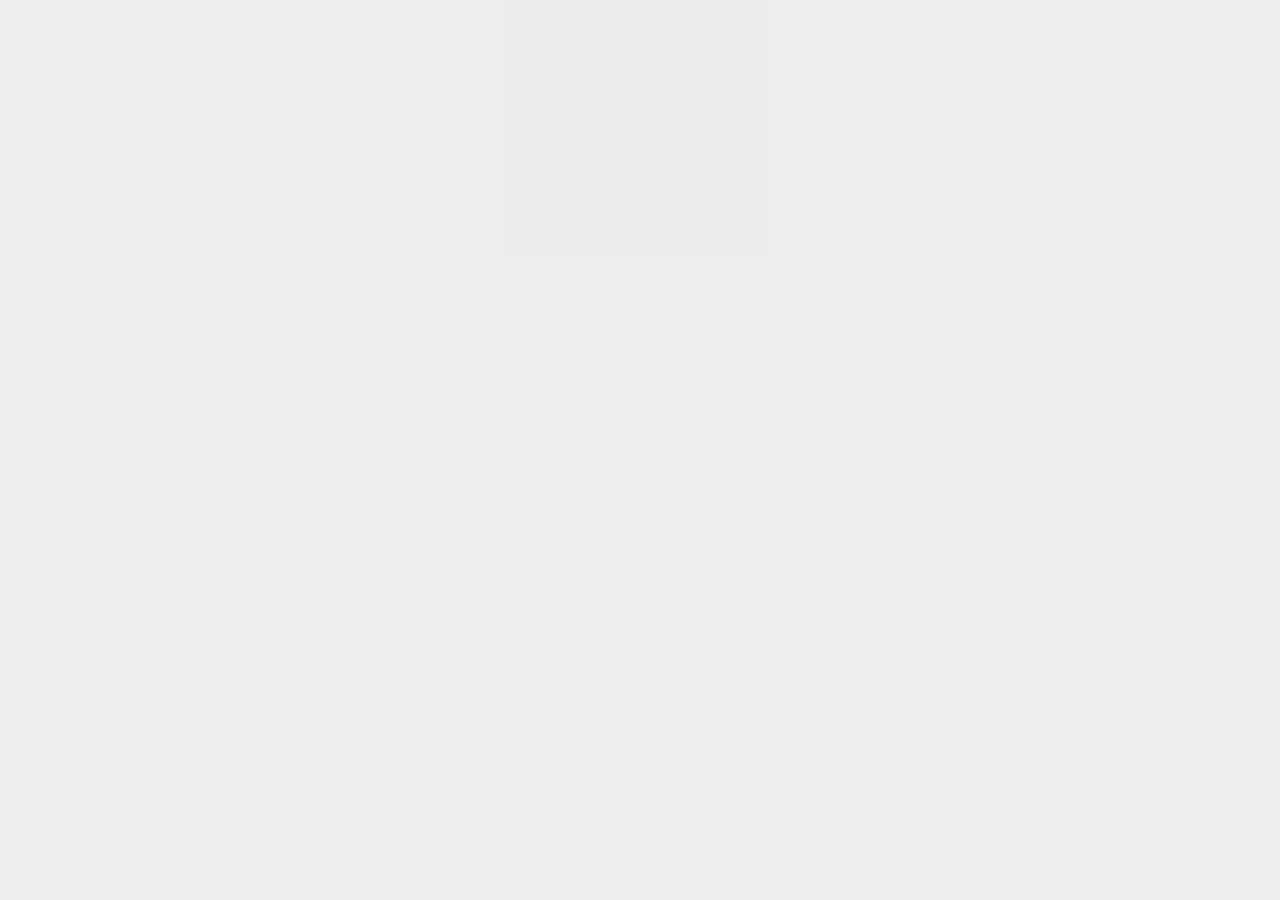
==== about.html @ e5d5821d "Added assets" ====
<!doctype html>
<!--[if lt IE 7 ]><html class="ie ie6" lang="en"> <![endif]-->
<!--[if IE 7 ]><html class="ie ie7" lang="en"> <![endif]-->
<!--[if IE 8 ]><html class="ie ie8" lang="en"> <![endif]-->
<!--[if (gte IE 9)|!(IE)]><!--><html lang="en"> <!--<![endif]-->
<head>
<meta charset="utf-8">

<!--
••••••••••••••••••••••••

Powered by Type & Grids™
www.typeandgrids.com

••••••••••••••••••••••••
-->

<title>Luis Wong&mdash; I make games and write about technology and pop culture </title>
<meta name="description" content=“Portfolio of Luis Wong">
<meta name="author" content=“Luis Wong>
<meta name="viewport" content="width=device-width, initial-scale=1, maximum-scale=1">

<!-- CSS
================================================================================================= -->
<link rel="stylesheet" href="css/base.css">
<link rel="stylesheet" href="css/themes/type_05.css">
<link rel="stylesheet" href="css/themes/color_01a.css">

<!--[if lt IE 9]>
	<script src="http://html5shim.googlecode.com/svn/trunk/html5.js"></script>
<![endif]-->

<!-- Favicons
================================================================================================= -->
<link rel="shortcut icon" href="images/favicons/favicon.ico">
<link rel="apple-touch-icon" href="images/favicons/apple-touch-icon.png">
<link rel="apple-touch-icon" sizes="72x72" href="images/favicons/apple-touch-icon-72x72.png">
<link rel="apple-touch-icon" sizes="114x114" href="images/favicons/apple-touch-icon-114x114.png">

<!-- JS
================================================================================================= -->

<script src="js/libs/jquery-1.8.3.min.js"></script>
<script src="js/libs/jquery.easing.1.3.min.js"></script>
<script src="js/libs/jquery.fitvids.js"></script>
<script src="js/libs/modernizr.js"></script>
<script src="js/script.js"></script>




</head>
<body>

<!-- Write preloader to page - this allows the site to load for users with JS disabled -->
<script type="text/javascript">
	document.write("<div id='sitePreloader'><div id='preloaderImage'><img src='images/site_preloader.gif' alt='Preloader' /></div></div>");
</script>

<!--
<div align="center">
<a href=“index.htm”><img src="images/logo.png" alt=“logo” height=“256”  width=“256”></a> </div>

-->


<div class="container">


	<!-- Header begins ========================================================================== -->
	<header class="sixteen columns">
		<div id="logo">
			<!--
			<img src="images/logo.png" width="275" height="35" alt="Logo" />
			-->
		</div>
		<nav>
			<ul>
        <li><a href="index.html" target="_self"><button id="aboutPage">GAMES</button></a></li>

        <li><a href="writing.html" target="_self"><button id="aboutPage">WRITING</button></a></li>

        <li><a href="talks.html" target="_self"><button id="aboutPage">TALKS</button></a></li>

        <li><a href="https://medium.com/@luiswong" target="_blank">BLOG</a></li>

        <li><a href="about.html" target="_self"><button id="aboutPage">About</button></a></li>

			</ul>
		</nav>
		<hr />
	</header>
	<!-- Header ends ============================================================================ -->


<!-- About page begins ====================================================================== -->
<div id="aboutPage">

  <!-- Column 1 begins ==================================================================== -->
  <div class="eight columns">

    <h3></h3>
    <p>I am an engineer and freelance journalist currently living in <strike>Lima</strike>, <strike>Angoulême</strike>, <strike>Guangzhou</strike> Lima. I’m the co-founder of <a href="http://www.leapgs.com" target= "_blank">LEAP Game Studios</a> and manage the overseas operations of <a href="http://www.indienova.cn" target= "_blank">Indienova</a>. I also organize the <a href="http://www.limagamejam.com" target= "_blank">Global Game Jam event in Lima</a> every year and run a video games blog in Spanish called <a href="blogs.elcomercio.com.pe/geekgames" target= "_blank">Geek Games</a>. I hold a Master’s degree from <a href="http://www.cnam-enjmin.fr" target= "_blank">ENJMIN</a> (the National School of Games of France).</p>

<p>Previously, I co-founded and led the <a href="http://www.igda.pe" target= "_blank">Peruvian IGDA chapter</a> and worked as an Associate Editor at PC World en Español and at the non fiction magazine Etiqueta Negra. I also worked in the Mobile Games Business Development team of NetEase Games and was part of the organizer team of TEDxTukuy.

In the past years, my work has appeared in sites like Polygon, Kill Screen, Games Magazine, Books, Etiqueta Negra, Yorokobu and Radio Ambulante. Some of the games I’ve worked on are: a game about tapping blue squares, a self-cooperative local multiplayer game and a newsgame about a Presidential candidate who used to cheat.</p>

<p>If you wish to contact me drop me a line at luis at luiswong dot com or send me message on <a href="https://twitter.com/wongcito" target="_blank">Twitter</a> or <a href="https://cn.linkedin.com/in/luis-wong-3b4178a" target="_blank">LinkedIn</a> .</p>

<p>I also love receiveing emails: luis(at)luiswong(dot)com


    </p>





  </div>
  <!-- Column 1 ends ====================================================================== -->

  <!-- Column 2 begins ==================================================================== -->
  <div class="eight columns">

    <img src="images/about.jpg" alt="About" />



  </div>
  <!-- Column 2 ends ====================================================================== -->

</div>
<!-- About page ends ======================================================================== -->

<!-- Footer begins ========================================================================== -->
<footer class="sixteen columns">
  <hr />
  <ul id="footerLinks">
    <li>&copy; 2016 Luis Wong </li>
    <!--Notice: The "Powered by Type & Grids" link in the footer is required in the Free version. Upgrade to the Pro version if you would like to remove it. (www.typeandgrids.com/pirates) -->
    <li>Powered by <a href="http://www.typeandgrids.com" target="_blank">Type &amp; Grids</a></li>
  </ul>
</footer>
<!-- Footer ends ============================================================================ -->

</div><!-- container -->
</body>
</html>
---- css/base.css ----
/*
â€¢â€¢â€¢â€¢â€¢â€¢â€¢â€¢â€¢â€¢â€¢â€¢â€¢â€¢â€¢â€¢â€¢â€¢â€¢â€¢â€¢â€¢â€¢â€¢

Powered by Type & Gridsâ„¢
www.typeandgrids.com

â€¢â€¢â€¢â€¢â€¢â€¢â€¢â€¢â€¢â€¢â€¢â€¢â€¢â€¢â€¢â€¢â€¢â€¢â€¢â€¢â€¢â€¢â€¢â€¢
*/

/*
Responsive grid is from Skeleton by Dave Gamache
www.getskeleton.com
*/

/*===================================================================================================
Contents
=====================================================================================================
	1) Reset & basics
	2) Basic styles
	3) Typography
	4) Links
	5) Lists
	6) Images
	7) Buttons
	8) Forms
	9) Misc
	10) Base 960 grid
    11) Tablet (Portrait)
    12) Mobile (Portrait)
    13) Mobile (Landscape)
    14) Clearing
	15) Portfolio slider
	16) Site styles
	17) Media queries
	18) Print styles
*/

/*===================================================================================================
1) Reset & basics
===================================================================================================*/
	html, body, div, span, applet, object, iframe, h1, h2, h3, h4, h5, h6, p, blockquote, pre, a, abbr, acronym, address, big, cite, code, del, dfn, em, img, ins, kbd, q, s, samp, small, strike, strong, sub, sup, tt, var, b, u, i, center, dl, dt, dd, ol, ul, li, fieldset, form, label, legend, table, caption, tbody, tfoot, thead, tr, th, td, article, aside, canvas, details, embed, figure, figcaption, footer, header, hgroup, menu, nav, output, ruby, section, summary, time, mark, audio, video {
		margin: 0;
		padding: 0;
		border: 0;
		font-size: 100%;
		font: inherit;
		vertical-align: baseline; }
	article, aside, details, figcaption, figure, footer, header, hgroup, menu, nav, section {
		display: block; }
	body {
		line-height: 1; }
	ol, ul {
		list-style: none; }
	blockquote, q {
		quotes: none; }
	blockquote:before, blockquote:after,
	q:before, q:after {
		content: '';
		content: none; }
	table {
		border-collapse: collapse;
		border-spacing: 0; }

/*===================================================================================================
2) Basic styles
===================================================================================================*/
	body {
		background: #fff;
		font: 14px/21px Arial, sans-serif;
		color: #444;
		-webkit-font-smoothing: antialiased; /* Fix for webkit rendering */
		-webkit-text-size-adjust: 100%;
		
		-webkit-transition: background-color 0.8s ease-out;
		-moz-transition: background-color 0.8s ease-out;
		-o-transition: background-color 0.8s ease-out;
		transition: background-color 0.8s ease-out;
	}

/*===================================================================================================
3) Typography
===================================================================================================*/
	h1, h2, h3, h4, h5, h6 {
		color: #222;
		font-family: Georgia, Arial, sans-serif;
		font-weight: normal; }
	h1 a, h2 a, h3 a, h4 a, h5 a, h6 a { font-weight: inherit; }
	h1 { font-size: 46px; line-height: 50px; margin-bottom: 14px;}
	h2 { font-size: 35px; line-height: 40px; margin-bottom: 10px; }
	h3 { font-size: 28px; line-height: 34px; margin-bottom: 6px; }
	h4 { font-size: 21px; line-height: 30px; margin-bottom: 6px; }
	h5 { font-size: 17px; line-height: 24px; }
	h6 { font-size: 14px; line-height: 21px; }
	.subheader { color: #777; }

	p { margin: 0 0 20px 0; }
	p img { margin: 0; }
	p.lead { font-size: 21px; line-height: 27px; color: #777;  }

	em { font-style: italic; }
	strong { font-weight: bold; color: #333; }
	small { font-size: 80%; }

	blockquote, blockquote p { font-family: Georgia, Arial, sans-serif; font-size: 14px; line-height: 1.5; font-style: italic; }
	blockquote { margin: 0 0 20px; padding: 9px 20px 0 19px; border-left: 1px solid #ddd; }
	blockquote cite { font-family: Arial, sans-serif; font-style: normal; font-weight: bold; display: block; padding-top: 8px; }
	blockquote cite:before { content: "\2014"; }
	/*blockquote cite a, blockquote cite a:visited, blockquote cite a:visited { color: #555; }*/

	hr { border: solid #ddd; border-width: 1px 0 0; clear: both; margin: 10px 0 30px; height: 0; }

/*===================================================================================================
4) Links
===================================================================================================*/
	a, a:visited { color: #333; text-decoration: underline; outline: 0; }
	a:hover, a:focus { color: #777; }
	p a, p a:visited { line-height: inherit; }

/*===================================================================================================
5) Lists
===================================================================================================*/
	ul, ol { margin-bottom: 20px; }
	ul { list-style: none outside; }
	ol { list-style: decimal; }
	ol, ul.square, ul.circle, ul.disc { margin-left: 30px; }
	ul.square { list-style: square outside; }
	ul.circle { list-style: circle outside; }
	ul.disc { list-style: disc outside; }
	ul ul, ul ol,
	ol ol, ol ul { margin: 4px 0 5px 30px; font-size: 90%;  }
	ul ul li, ul ol li,
	ol ol li, ol ul li { margin-bottom: 6px; }
	li { line-height: 18px; margin-bottom: 12px; }
	ul.large li { line-height: 21px; }
	li p { line-height: 21px; }

/*===================================================================================================
6) Images
===================================================================================================*/
	img.scale-with-grid {
		max-width: 100%;
		height: auto; }

/*===================================================================================================
7) Buttons
===================================================================================================*/
	.button,
	button,
	input[type="submit"],
	input[type="reset"],
	input[type="button"] {
		background: #eee; /* Old browsers */
		background: #eee -moz-linear-gradient(top, rgba(255,255,255,.2) 0%, rgba(0,0,0,.2) 100%); /* FF3.6+ */
		background: #eee -webkit-gradient(linear, left top, left bottom, color-stop(0%,rgba(255,255,255,.2)), color-stop(100%,rgba(0,0,0,.2))); /* Chrome,Safari4+ */
		background: #eee -webkit-linear-gradient(top, rgba(255,255,255,.2) 0%,rgba(0,0,0,.2) 100%); /* Chrome10+,Safari5.1+ */
		background: #eee -o-linear-gradient(top, rgba(255,255,255,.2) 0%,rgba(0,0,0,.2) 100%); /* Opera11.10+ */
		background: #eee -ms-linear-gradient(top, rgba(255,255,255,.2) 0%,rgba(0,0,0,.2) 100%); /* IE10+ */
		background: #eee linear-gradient(top, rgba(255,255,255,.2) 0%,rgba(0,0,0,.2) 100%); /* W3C */
	  border: 1px solid #aaa;
	  border-top: 1px solid #ccc;
	  border-left: 1px solid #ccc;
	  padding: 4px 12px;
	  -moz-border-radius: 3px;
	  -webkit-border-radius: 3px;
	  border-radius: 3px;
	  color: #444;
	  display: inline-block;
	  font-size: 11px;
	  font-weight: bold;
	  text-decoration: none;
	  text-shadow: 0 1px rgba(255, 255, 255, .75);
	  cursor: pointer;
	  /*margin-bottom: 20px;*/
	  line-height: normal;
	  padding: 8px 10px;
	  font-family: Arial, sans-serif; }

	.button:hover,
	button:hover,
	input[type="submit"]:hover,
	input[type="reset"]:hover,
	input[type="button"]:hover {
		color: #222;
		background: #ddd; /* Old browsers */
		background: #ddd -moz-linear-gradient(top, rgba(255,255,255,.3) 0%, rgba(0,0,0,.3) 100%); /* FF3.6+ */
		background: #ddd -webkit-gradient(linear, left top, left bottom, color-stop(0%,rgba(255,255,255,.3)), color-stop(100%,rgba(0,0,0,.3))); /* Chrome,Safari4+ */
		background: #ddd -webkit-linear-gradient(top, rgba(255,255,255,.3) 0%,rgba(0,0,0,.3) 100%); /* Chrome10+,Safari5.1+ */
		background: #ddd -o-linear-gradient(top, rgba(255,255,255,.3) 0%,rgba(0,0,0,.3) 100%); /* Opera11.10+ */
		background: #ddd -ms-linear-gradient(top, rgba(255,255,255,.3) 0%,rgba(0,0,0,.3) 100%); /* IE10+ */
		background: #ddd linear-gradient(top, rgba(255,255,255,.3) 0%,rgba(0,0,0,.3) 100%); /* W3C */
	  border: 1px solid #888;
	  border-top: 1px solid #aaa;
	  border-left: 1px solid #aaa; }

	.button:active,
	button:active,
	input[type="submit"]:active,
	input[type="reset"]:active,
	input[type="button"]:active {
		border: 1px solid #666;
		background: #ccc; /* Old browsers */
		background: #ccc -moz-linear-gradient(top, rgba(255,255,255,.35) 0%, rgba(10,10,10,.4) 100%); /* FF3.6+ */
		background: #ccc -webkit-gradient(linear, left top, left bottom, color-stop(0%,rgba(255,255,255,.35)), color-stop(100%,rgba(10,10,10,.4))); /* Chrome,Safari4+ */
		background: #ccc -webkit-linear-gradient(top, rgba(255,255,255,.35) 0%,rgba(10,10,10,.4) 100%); /* Chrome10+,Safari5.1+ */
		background: #ccc -o-linear-gradient(top, rgba(255,255,255,.35) 0%,rgba(10,10,10,.4) 100%); /* Opera11.10+ */
		background: #ccc -ms-linear-gradient(top, rgba(255,255,255,.35) 0%,rgba(10,10,10,.4) 100%); /* IE10+ */
		background: #ccc linear-gradient(top, rgba(255,255,255,.35) 0%,rgba(10,10,10,.4) 100%); /* W3C */ }

	.button.full-width,
	button.full-width,
	input[type="submit"].full-width,
	input[type="reset"].full-width,
	input[type="button"].full-width {
		width: 100%;
		padding-left: 0 !important;
		padding-right: 0 !important;
		text-align: center; }

	/* Fix for odd Mozilla border & padding issues */
	button::-moz-focus-inner,
	input::-moz-focus-inner {
    border: 0;
    padding: 0;
	}

/*===================================================================================================
8) Forms
===================================================================================================*/
	form {
		margin-bottom: 20px; }
	fieldset {
		margin-bottom: 20px; }
	input[type="text"],
	input[type="password"],
	input[type="email"],
	textarea,
	select {
		border: 1px solid #ccc;
		padding: 6px 4px;
		outline: none;
		-moz-border-radius: 2px;
		-webkit-border-radius: 2px;
		border-radius: 2px;
		font: 13px Arial, sans-serif;
		color: #444;
		margin: 0;
		width: 210px;
		max-width: 100%;
		display: block;
		margin-bottom: 20px;
		background: #fff; }
	select {
		padding: 0; }
	input[type="text"]:focus,
	input[type="password"]:focus,
	input[type="email"]:focus,
	textarea:focus {
		border: 1px solid #aaa;
 		color: #444;
 		-moz-box-shadow: 0 0 3px rgba(0,0,0,.2);
		-webkit-box-shadow: 0 0 3px rgba(0,0,0,.2);
		box-shadow:  0 0 3px rgba(0,0,0,.2); }
	textarea {
		min-height: 60px; }
	label,
	legend {
		display: block;
		font-weight: bold;
		font-size: 13px;  }
	select {
		width: 220px; }
	input[type="checkbox"] {
		display: inline; }
	label span,
	legend span {
		font-weight: normal;
		font-size: 13px;
		color: #444; }

/*===================================================================================================
9) Misc
===================================================================================================*/
	.remove-bottom { margin-bottom: 0 !important; }
	.half-bottom { margin-bottom: 10px !important; }
	.add-bottom { margin-bottom: 20px !important; }

/*===================================================================================================
10) Base 960 grid
===================================================================================================*/
    .container                                  { position: relative; width: 960px; margin: 0 auto; padding: 0; }
    .container .column,
    .container .columns                         { float: left; display: inline; margin-left: 10px; margin-right: 10px; }
    .row                                        { margin-bottom: 20px; }

    /* Nested Column Classes */
    .column.alpha, .columns.alpha               { margin-left: 0; }
    .column.omega, .columns.omega               { margin-right: 0; }

    /* Base Grid */
    .container .one.column,
    .container .one.columns                     { width: 40px;  }
    .container .two.columns                     { width: 100px; }
    .container .three.columns                   { width: 160px; }
    .container .four.columns                    { width: 220px; }
    .container .five.columns                    { width: 280px; }
    .container .six.columns                     { width: 340px; }
    .container .seven.columns                   { width: 400px; }
    .container .eight.columns                   { width: 460px; }
    .container .nine.columns                    { width: 520px; }
    .container .ten.columns                     { width: 580px; }
    .container .eleven.columns                  { width: 640px; }
    .container .twelve.columns                  { width: 700px; }
    .container .thirteen.columns                { width: 760px; }
    .container .fourteen.columns                { width: 820px; }
    .container .fifteen.columns                 { width: 880px; }
    .container .sixteen.columns                 { width: 940px; }

    .container .one-third.column                { width: 300px; }
    .container .two-thirds.column               { width: 620px; }

    /* Offsets */
    .container .offset-by-one                   { padding-left: 60px;  }
    .container .offset-by-two                   { padding-left: 120px; }
    .container .offset-by-three                 { padding-left: 180px; }
    .container .offset-by-four                  { padding-left: 240px; }
    .container .offset-by-five                  { padding-left: 300px; }
    .container .offset-by-six                   { padding-left: 360px; }
    .container .offset-by-seven                 { padding-left: 420px; }
    .container .offset-by-eight                 { padding-left: 480px; }
    .container .offset-by-nine                  { padding-left: 540px; }
    .container .offset-by-ten                   { padding-left: 600px; }
    .container .offset-by-eleven                { padding-left: 660px; }
    .container .offset-by-twelve                { padding-left: 720px; }
    .container .offset-by-thirteen              { padding-left: 780px; }
    .container .offset-by-fourteen              { padding-left: 840px; }
    .container .offset-by-fifteen               { padding-left: 900px; }

/*===================================================================================================
11) Tablet (Portrait)
===================================================================================================*/
    /* Note: Design for a width of 768px */

    @media only screen and (min-width: 768px) and (max-width: 959px) {
        .container                                  { width: 768px; }
        .container .column,
        .container .columns                         { margin-left: 10px; margin-right: 10px;  }
        .column.alpha, .columns.alpha               { margin-left: 0; margin-right: 10px; }
        .column.omega, .columns.omega               { margin-right: 0; margin-left: 10px; }
        .alpha.omega                                { margin-left: 0; margin-right: 0; }

        .container .one.column,
        .container .one.columns                     { width: 28px; }
        .container .two.columns                     { width: 76px; }
        .container .three.columns                   { width: 124px; }
        .container .four.columns                    { width: 172px; }
        .container .five.columns                    { width: 220px; }
        .container .six.columns                     { width: 268px; }
        .container .seven.columns                   { width: 316px; }
        .container .eight.columns                   { width: 364px; }
        .container .nine.columns                    { width: 412px; }
        .container .ten.columns                     { width: 460px; }
        .container .eleven.columns                  { width: 508px; }
        .container .twelve.columns                  { width: 556px; }
        .container .thirteen.columns                { width: 604px; }
        .container .fourteen.columns                { width: 652px; }
        .container .fifteen.columns                 { width: 700px; }
        .container .sixteen.columns                 { width: 748px; }

        .container .one-third.column                { width: 236px; }
        .container .two-thirds.column               { width: 492px; }

        /* Offsets */
        .container .offset-by-one                   { padding-left: 48px; }
        .container .offset-by-two                   { padding-left: 96px; }
        .container .offset-by-three                 { padding-left: 144px; }
        .container .offset-by-four                  { padding-left: 192px; }
        .container .offset-by-five                  { padding-left: 240px; }
        .container .offset-by-six                   { padding-left: 288px; }
        .container .offset-by-seven                 { padding-left: 336px; }
        .container .offset-by-eight                 { padding-left: 384px; }
        .container .offset-by-nine                  { padding-left: 432px; }
        .container .offset-by-ten                   { padding-left: 480px; }
        .container .offset-by-eleven                { padding-left: 528px; }
        .container .offset-by-twelve                { padding-left: 576px; }
        .container .offset-by-thirteen              { padding-left: 624px; }
        .container .offset-by-fourteen              { padding-left: 672px; }
        .container .offset-by-fifteen               { padding-left: 720px; }
    }

/*===================================================================================================
12) Mobile (Portrait)
===================================================================================================*/
    /* Note: Design for a width of 320px */

    @media only screen and (max-width: 767px) {
        .container { width: 300px; }
        .container .columns,
        .container .column { margin: 0; }

        .container .one.column,
        .container .one.columns,
        .container .two.columns,
        .container .three.columns,
        .container .four.columns,
        .container .five.columns,
        .container .six.columns,
        .container .seven.columns,
        .container .eight.columns,
        .container .nine.columns,
        .container .ten.columns,
        .container .eleven.columns,
        .container .twelve.columns,
        .container .thirteen.columns,
        .container .fourteen.columns,
        .container .fifteen.columns,
        .container .sixteen.columns,
        .container .one-third.column,
        .container .two-thirds.column  { width: 300px; }

        /* Offsets */
        .container .offset-by-one,
        .container .offset-by-two,
        .container .offset-by-three,
        .container .offset-by-four,
        .container .offset-by-five,
        .container .offset-by-six,
        .container .offset-by-seven,
        .container .offset-by-eight,
        .container .offset-by-nine,
        .container .offset-by-ten,
        .container .offset-by-eleven,
        .container .offset-by-twelve,
        .container .offset-by-thirteen,
        .container .offset-by-fourteen,
        .container .offset-by-fifteen { padding-left: 0; }

    }

/*===================================================================================================
13) Mobile (Landscape)
===================================================================================================*/
    /* Note: Design for a width of 480px */

    @media only screen and (min-width: 480px) and (max-width: 767px) {
        .container { width: 420px; }
        .container .columns,
        .container .column { margin: 0; }

        .container .one.column,
        .container .one.columns,
        .container .two.columns,
        .container .three.columns,
        .container .four.columns,
        .container .five.columns,
        .container .six.columns,
        .container .seven.columns,
        .container .eight.columns,
        .container .nine.columns,
        .container .ten.columns,
        .container .eleven.columns,
        .container .twelve.columns,
        .container .thirteen.columns,
        .container .fourteen.columns,
        .container .fifteen.columns,
        .container .sixteen.columns,
        .container .one-third.column,
        .container .two-thirds.column { width: 420px; }
    }

/*===================================================================================================
14) Clearing
===================================================================================================*/
    /* Self clearing goodness */
    .container:after { content: "\0020"; display: block; height: 0; clear: both; visibility: hidden; }

    /* Use clearfix class on parent to clear nested columns, or wrap each row of columns in a <div class="row"> */
    .clearfix:before,
    .clearfix:after,
    .row:before,
    .row:after {
      content: '\0020';
      display: block;
      overflow: hidden;
      visibility: hidden;
      width: 0;
      height: 0; }
    .row:after,
    .clearfix:after {
      clear: both; }
    .row,
    .clearfix {
      zoom: 1; }

    /* You can also use a <br class="clear" /> to clear columns */
    .clear {
      clear: both;
      display: block;
      overflow: hidden;
      visibility: hidden;
      width: 0;
      height: 0;
    }

/*===================================================================================================
15) Portfolio slider
===================================================================================================*/
	.portfolioSlider {	
		position:relative;
		
		/* Set width and height of slider here, in px, % or em */
		width: 600px;
		height: 300px;
		
		/* Used to prevent content "jumping" on page load - this property is removed when JavaScript is loaded and slider is instantiated */
		overflow: hidden;
	}

	/* Slides area */
	.portfolioSlider .portfolioWrapper {
		overflow:hidden;	
		position:relative;
		width:100%; 
		height:100%;
	}
	
	.portfolioSlider .portfolioSlide,
	.portfolioSlider .portfolioWrapper {
		/* Bakground behind slides  */
		
		background: #000000;
		/*
		background: -moz-linear-gradient(top, #111111 0%, #242424 100%); 	
		background: -webkit-linear-gradient(top, #111111 0%,#242424 100%); 
		background: -o-linear-gradient(top, #111111 0%,#242424 100%);
		background: -ms-linear-gradient(top, #111111 0%,#242424 100%); 	
		background: linear-gradient(top, #111111 0%,#242424 100%);
		*/
	}
	
	/* Slides holder, grabbing container */
	.portfolioSlider .portfolioSlidesContainer {
		position: relative;
		left: 0;
		top: 0 !important;
		list-style:none !important;
		margin:0 !important;
		padding:0 !important;
		border: 0 !important;
	}
	
	/* Slide item */
	.portfolioSlider .portfolioSlide {
		padding: 0 !important;
		margin: 0 !important;	
		border: 0 !important;
		list-style: none !important;
		position:relative;
		float:left;
		overflow:hidden;	
	}

	/* Arrow navigation */
	.portfolioSlider .arrow {	
		/*background:url(../img/controlsSprite.png) no-repeat 0 0;*/
		background-color: #C00;
		background-repeat: no-repeat;
		background-position: 0 0;
	
		/* Change arrow size here */
		width: 45px;
		height: 90px;
		top:50%;
		margin-top:-45px;
		cursor: pointer;
		display: block;
		position: absolute;		
		z-index:25;
	}
	
	.portfolioSlider .arrow:hover {
		
	}
	.portfolioSlider .arrow.disabled {
		
	}
	
	/* Left arrow */
	.portfolioSlider .arrow.left {
		background-position: top left;
		left: 0;	
	}
	
	/* Right arrow */
	.portfolioSlider .arrow.right {
		background-position: top right;
		right: 0;
	}
	
	/* Control navigation container (bullets or thumbs) */
	.portfolioSlider .portfolioControlNavOverflow {
		width:100%;
		overflow:hidden;
		position:absolute;
		margin-top:-20px;
		z-index:25;
	}
	/* This container is inside ".portfolioControlNavContainer"  
	   and is used for auto horizontal centering */
	.portfolioSlider .portfolioControlNavCenterer {	
		float: left;
		position: relative;
		left: -50%;
	}
	
	/* Control navigation container*/ 
	.portfolioSlider .portfolioControlNavContainer {
		float: left;
		position: relative;
		left: 50%;	
	}
	
	/* Scrollable thumbnails containers */
	.portfolioSlider .portfolioControlNavThumbsContainer {		
		left:0;
		position:relative;
	}
	
	.portfolioSlider .thumbsAndArrowsContainer {
		overflow:hidden;
		width: 100%;
		position: relative;
	}
	
	.portfolioSlider .portfolioControlNavOverflow.portfolioThumbs {	
		width: auto;
		position: relative;
		overflow: hidden;
		margin-top:4px;	
	}
	
	.portfolioSlider .portfolioControlNavOverflow a{	
		background:#0C0 none no-repeat scroll 0 0;
		width:20px;
		height:20px;	
		float:left;	
		cursor:pointer;	
		position:relative;
		display:block;
		text-indent: -9999px;	
	}
	
	/* Current control navigation item */
	.portfolioSlider .portfolioControlNavOverflow a.current {	
		background-color: #C00;	
	}
	
	/* Hover state navigation item */
	.portfolioSlider .portfolioControlNavOverflow a:hover {	
		background-color: #00C;
	}
	
	/* Thumbnails */
	.portfolioSlider .portfolioControlNavOverflow a.portfolioThumb{	
		/*background: none no-repeat 0 0;*/
		/*background-color: ;*/
		width:144px;
		height:60px;	
		/* thumbnails spacing, use margin-right only */	
		margin-right:4px;
	}
	
	.portfolioSlider .portfolioControlNavOverflow a.portfolioThumb.current {	
		background-position: -3px -3px  !important;
		border:3px solid #C00 !important;
		width:138px;
		height:54px;
	}
	
	.portfolioSlider .portfolioControlNavOverflow a.portfolioThumb:hover {	
		background-position: -3px -3px;	
		border:3px solid #00C;
		width:138px;
		height:54px;
	}
	
	.portfolioSlider .thumbsArrow {	
		width: 38px;
		height: 68px;	
		cursor: pointer;
		display: block;
		position: relative;		
		z-index: 25;
		background: #C99;
	}
	
	.portfolioSlider .thumbsArrow.left {	
		float: left;
	}
	
	.portfolioSlider .thumbsArrow.right {	
		float: right;
	}
	
	.portfolioSlider .thumbsArrow:hover  {
		
	}
	
	.portfolioSlider .thumbsArrow.disabled {
		
	}
	
	/* Captions container */
	.portfolioSlider .portfolioCaption {
		z-index:20;
		display:block;
		position:absolute;	
		left:0;
		top:0;
		/*font: normal normal normal 1em/1.5em Georgia, serif;
		color:#FFF;		*/
	}
	
	/* Caption item */
	.portfolioSlider .portfolioCaptionItem {
		position:absolute;	
		left:0;
		top:0;
		margin: 0;
		padding: 0;
	}
	
	/* Loading screen */
	.portfolioSlider .portfolioLoadingScreen {
		background:#FFF;
		width:100%;
		height:100%;
		position:absolute;
		z-index:99;	
	}
	
	/* Loading screen text ("Loading...") */
	.portfolioSlider .portfolioLoadingScreen p {		
		width:100%;
		position:absolute;	
		margin:0 auto;
		top: 45%;
		text-align:center;
	}
	
	/* Single slide image preloader */
	.portfolioSlider .portfolioPreloader {	
		position: absolute;
		width: 30px;
		height: 30px;
		left: 50%;
		top: 50%;
		margin-left: -12px;
		margin-top: -12px;	
		z-index: 0;	
		background-image: url(slider_assets/preloader.gif);
	}
	
	.portfolioSlider .grab-cursor{cursor:move;}
	.portfolioSlider .grab-cursor{cursor:url("slider_assets/grab.png") 8 8,-moz-grab;}
	.portfolioSlider .grab-cursor{*cursor:url(slider_assets/grab.cur);}
	.portfolioSlider .grab-cursor{cursor:move\0/;} /* ie8 hack */
	
	.portfolioSlider .grabbing-cursor{cursor:move;}
	.portfolioSlider .grabbing-cursor{cursor:url("slider_assets/grabbing.png") 8 8,-moz-grabbing;}
	.portfolioSlider .grabbing-cursor{*cursor:url(slider_assets/grabbing.cur);}
	
	/* Cursor used if mouse dragging is disabled */
	.portfolioSlider .auto-cursor{cursor:auto;}
	
	.portfolioSlider .portfolioHtmlContent {
		position: absolute;
		top: 0;
		left: 0;
	}
	
	.portfolioSlider .non-draggable {
		cursor: auto;
	}
	
	.portfolioSlider .fade-container .portfolioSlide{
		position: absolute;
		left: 0;
		top: 0;
		list-style-type: none;
		margin: 0;
		padding: 0;
		z-index: 10;
	}
	
	.portfolioSlider .portfolioImage {
		max-width:none;
		margin:0;
		padding: 0 !important;
		border: 0 !important;	
	}

	/* Customization */
	.projectThumbnail {
		cursor: pointer;	
	}
	
	.project img.thumbnailImage {
		max-width: 100%;
		height: auto;
		cursor: pointer;
	}
	
	.portfolioSlider {
		width: 100%;
		position: absolute;
		left: 0;
		top: 0;
		overflow: hidden;
		z-index: 10;
	}
	
	.portfolioSliderData {
		display: none;
		overflow: hidden;
	}
	
	.portfolioSlidesContainer {
		display: block;
	}
	
	.first-img-preloader {
		position: absolute;
		left: 0;
		top: 0;
		z-index: 12;
		background: #000;
		/*background: rgba(0,0,0,1.0);*/
		/*filter:inherit;*/
	}
	
	.preloader-graphics {
		position: relative;
		width: 30px;
		height: 30px;
		left: 50%;
		top: 50%;
		margin-left: -12px;
		margin-top: -12px;	
		z-index: 0;	
		background-image: url(slider_assets/preloader.gif);
	}

/*===================================================================================================
16) Site styles
===================================================================================================*/
h1 { font-size: 48px; line-height: 1.2; }
h2 { font-size: 36px; line-height: 1.2; }
h3 { font-size: 24px; line-height: 1.2; }
h4 { font-size: 18px; line-height: 1.2; }
h5 { font-size: 14px; line-height: 1.2; }
h6 { font-size: 12px; line-height: 1.2; }

.currentPage, button.currentPage:hover {
	color: #bbb;
	cursor: default;
}

button.currentPage:hover {
	cursor: auto;
}

#sitePreloader {
	position: absolute;
	top: 0;
	left: 0;
	width: 100%;
	height: 100%;
	background-color: #000;
	z-index: 2;
}

#preloaderImage {
	width: 30px;
	margin: 100px auto;
}

header {

}

#logo, #logoDetailView {
	float: left;
	cursor: pointer;
}

#logo img, #logoDetailView img {
	margin-top: 28px;
}

#logo h1, #logoDetailView h1 {
	font-family: Georgia, Arial, sans-serif;
	font-weight: normal;
    font-style: normal;
	font-size: 36px;
	line-height: 1.5;
	letter-spacing: -0.05em;
	text-rendering: optimizeLegibility;
}

#logo h2, #logoDetailView h2 {
	font-family: Georgia, Arial, sans-serif;
	font-weight: normal;
    font-style: italic;
	font-size: 16px;
	line-height: 1.2;
	letter-spacing: -0.07em;
	text-rendering: optimizeLegibility;
	margin-top: -23px;
}

a, button {
	-webkit-transition: color 0.2s ease-out;
	-moz-transition: color 0.2s ease-out;
	-o-transition: color 0.2s ease-out;
	transition: color 0.2s ease-out;
}

a, a:visited {
	color: #333;
}

a:hover, a:active, a:focus, #heroNav a:hover, #heroNav a:visited:hover, #heroNav a:active, #heroNav a:focus, #formSubmit:hover, .contentModule a:hover, .contentModule a:visited:hover, .contentModule a:active, .contentModule a:focus { color: #777777; } {
	color: #888;
}

nav {
	list-style: none;
	float: right;
	padding-top: 45px;
	margin-bottom: -30px;
	padding-bottom: 20px;
}

nav ul li {
	display: inline;
	padding-left: 26px;
}

nav ul li:first-child {
	padding-left: 0px;
}

nav ul li a, nav ul li a:visited, nav ul li button, nav ul li span {
	font-family: Arial, sans-serif;
	font-weight: bold;
    font-style: normal;
	font-size: 12px;
	line-height: 1.5;
	letter-spacing: 0;
	text-rendering: auto;
	text-decoration: none;
}

nav ul li button, .projectNav button {
	background: none;
	border: none;
	text-shadow: none;
	padding: 0;
}

nav ul li button {
	margin-bottom: 0px;
}

nav ul li button:hover, .projectNav button:hover {
	background: none;
	border: none;
}

nav ul li button:hover, nav ul li button:active, nav ul li button:focus, nav ul li a:hover, nav ul li a:active, nav ul li a:focus {
	color: #888;
	outline: 0;
}

#overview {
	padding-bottom: 10px;	
}

#overview h3 {
	font-family: Georgia, Arial, sans-serif;
	font-weight: normal;
    font-style: normal;
	font-size: 36px;
	line-height: 1.2;
	letter-spacing: -0.04em;
	text-rendering: auto;
	color: #333;
	margin-top: -7px;
	margin-bottom: 22px;	
}

.project {
	margin-bottom: 40px;
	position: relative;
	overflow: hidden;
}

.projectThumbnail {
	max-width: 100%;
	height: 100%;
}

.projectThumbnail img {
	display: block;
}

.projectThumbnailHover {
	background-color: #000;
	background-color: rgba(0, 0, 0, 0.8);
	position: absolute;
	width: 100%;
	height: 100%;
	display: none;
	z-index: 10;
}

.projectThumbnailHover h4 {
	font-family: Georgia, Arial, sans-serif;
	font-weight: normal;
    font-style: normal;
	font-size: 24px;
	line-height: 1.2;
	letter-spacing: -0.05em;
	text-rendering: auto;
	color: #fff;
	position: absolute;
	margin-top: 40px;
	display: none;
}

.projectThumbnailHover h5 {
	font-family: Arial, sans-serif;
	font-weight: bold;
    font-style: normal;
	font-size: 12px;
	line-height: 1.2;
	letter-spacing: 0;
	text-rendering: auto;
	color: #fff;
	position: absolute;
	padding-top: 69px;
	display: none;
}

.projectInfo {
	overflow: hidden;
}

.projectInfo h4 {
	font-family: Arial, sans-serif;
	font-weight: bold;
    font-style: normal;
	font-size: 14px;
	line-height: 1.2;
	letter-spacing: -0.05em;
	text-rendering: auto;
	color: #444;
	padding-top: 12px;
	padding-bottom: 8px;
	margin-bottom: 4px;
	float: left;
}

.projectNav {
	font-family: Arial, sans-serif;
	font-weight: bold;
    font-style: normal;
	font-size: 11px;
	line-height: 1.2;
	letter-spacing: 0;
	text-rendering: auto;
	color: #444;
/*

	border-top: 1px solid #ddd;
	border-bottom: 1px solid #ddd;

*/
	height: 0px;
	margin-bottom: 9px;
	padding-top: 4px;
	margin-top: 28px;
}

.projectNavCounter {
	font-family: Arial, sans-serif;
	font-weight: bold;
    font-style: normal;
	font-size: 12px;
	letter-spacing: 0;
	text-rendering: auto;
	color: #444;
	font-size: 12px;
	padding-top: 11px;
	float: right;
	text-align: right;
}

.projectNavClose button, .projectNavButtons button, .projectNavEnlarge button {
	font-family: Arial, sans-serif;
	font-weight: bold;
    font-style: normal;
	font-size: 11px;
	line-height: 1.2;
	text-rendering: auto;
	color: #444;
	cursor: pointer;
	text-transform: uppercase;
	letter-spacing: 0.07em;
	text-decoration: none;
}

.projectNav button:hover, .projectNav button:active, .projectNav button:focus {
	color: #777;
	outline: 0;
}

.projectNavInactive, button.projectNavInactive, button.projectNavInactive:hover, button.projectNavInactive:active {
	color: #ccc;
	text-decoration: none;
	cursor: auto;
}

.projectNavEnlarge {
	float: left;
	/*padding-left: 1px;*/
	padding-top: 5px;
	padding-top: 7px\9; /* IE adjustment */
	width: auto;
}

.projectNavClose {
	float: right;
	padding-top: 5px;
	padding-top: 7px\9; /* IE adjustment */
}

.projectNavButtons {
	padding-top: 5px;
	padding-top: 7px\9; /* IE adjustment */
	text-align: center;
}

/* Tweak positioning slightly in Firefox */
@-moz-document url-prefix() {
	.projectNavEnlarge, .projectNavClose, .projectNavButtons {
		padding-top: 7px;
	}
}

.projectInfo, .linedList {
	border-bottom: 3px solid #ddd;
}

.projectInfo p:nth-of-type(1) {
	margin-top: 9px;
}

.projectInfo p:nth-last-child(2) {
	padding-bottom: 10px;
	border-bottom: 1px solid #ddd;
}

#about p, #about blockquote {
	margin-bottom: 24px;
}

p strong, .projectInfo strong {
	color: #444;
}

p, .projectInfo p, .projectInfo li {
	font-family: Arial, sans-serif;
	font-weight: normal;
    font-style: normal;
	font-size: 14px;
	line-height: 1.3;
	letter-spacing: 0;
	text-rendering: auto;
}

.projectInfo ul {
	margin-top: -8px;
	margin-bottom: 7px;
}

.projectInfo p + ul {
	margin-top: -20px;
}

.projectInfo li, .linedList li {
	border-top: 1px solid #ddd;
	margin-top: 6px;
	margin-bottom: -1px;
	padding-top: 6px;
	padding-bottom: 0px;
}

.projectInfo li:first-child {
	border-top: none;
}

.projectInfo li:last-child {
	margin-bottom: -2px;
}

.linedList {
	padding-bottom: 7px;
}

#about img, #detailView img {
	max-width: 100%;
	height: auto;
}

#detailView img {
	padding-bottom: 12px;
}

#detailViewImages {
	text-align: center;
}

#detailViewBack {
	font-size: 12px;
	font-weight: bold;
	margin-top: -18px;
}

#detailViewBack a {
	text-decoration: none;
}

footer {
	margin-top: 0px;
	margin-bottom: 40px;
}

footer p {
	font-family: Arial, sans-serif;
	font-weight: normal;
    font-style: normal;
	font-size: 12px;
	line-height: 1.4;
	letter-spacing: 0;
	text-rendering: auto;
	color: #333;	
}

.video {
	margin-bottom: 30px;
}

#faq p:first-child, #heroNav a, #heroNav a:visited, .contentModule a, .contentModule a:visited {
	color: #333333;
}

#formField {
	border: 1px solid #555555;
	margin: 0;
	width: 200px;
	height: 20px;
	display: inline;
	font-family: Arial, sans-serif;
	font-weight: normal;
    font-style: normal;
	font-size: 14px;
	line-height: 1.2;
	letter-spacing: 0;
	text-decoration: none;
	text-transform: none;
	text-rendering: auto;
}

#formSubmit {
	display: inline;
	padding-bottom: 0;
	margin-bottom: 0;
	border: none;
	background: none;
	padding-left: 5px;
	font-family: Arial, sans-serif;
	font-weight: bold;
    font-style: normal;
	font-size: 12px;
	line-height: 1.2;
	letter-spacing: 0.09em;
	text-decoration: none;
	text-transform: uppercase;
	text-rendering: auto;
	text-shadow: none;
	-webkit-transition: color 0.2s ease-out;
	-moz-transition: color 0.2s ease-out;
	-o-transition: color 0.2s ease-out;
	transition: color 0.2s ease-out;
}

#formField, #content #heroNav ul li, #footerLinks li, #heroNav, .contentModule {
	border-color: #dddddd;
}

#formSubmit, #formField {
	color: #444444;
}

#formField {
	background: #fff;
}

#formField:focus {
	background: #fff;
}

#content img {
	max-width: 100%;
	height: auto;
}

#hero {
	margin-top: -15px;
	margin-bottom: -1px;
}

#heroNav {
	margin-top: 20px;
	padding-top: 18px;
	border-top: 1px solid;
	border-bottom: 1px solid;
	margin-bottom: 26px;
}

#content #heroNav ul li {
	display: inline;
	padding-left: 12px;
	margin-left: 0;
	border-right: 1px solid;
	padding-right: 15px;
}

#content #heroNav ul li:last-child {
	border-right: none;
	padding-right: 0;
	margin-right: 0;
}

#heroNav ul li:first-child {
	padding-left: 0;
	margin-left: 0;
}

#heroNav ul {
	text-align: center;
	margin-bottom: 18px;
}

#heroNav a {
	font-family: Arial, sans-serif;
	font-weight: bold;
    font-style: normal;
	font-size: 16px;
	line-height: 1.2;
	letter-spacing: 0;
	text-decoration: underline;
	text-transform: none;
	text-rendering: auto;
}

#content ul li {
	list-style-type: disc;
	margin-left: 30px;
	margin-bottom: 10px;
}

.contentModule ul, .contentModule ol {
	padding-top: 8px;
}

#footerLinks li {
	font-weight: bold;
	font-size: 12px;
	display: inline;
	padding-left: 12px;
	margin-left: 0;
	border-right: 1px solid;
	padding-right: 15px;
}

#footerLinks li:first-child {
	padding-left: 0;
}

#footerLinks li:last-child {
	border-right: none;
}

.contentModule {
	margin-bottom: 22px;
	padding-bottom: 6px;
	border-bottom: 1px solid;
}

.contentModule p {
	margin-top: 10px;
	margin-bottom: 15px;
	line-height: 1.4;
}

.contentModule li:first-child, .contentModule p:first-child {
	margin-top: -3px;
}

.contentModule:last-child {
	border-bottom: none;
}

#faq p {
	margin-top: -5px;
}

#faq p:first-child {
	font-weight: bold;
	margin-top: 0px;
	line-height: 1.2;
}

code {
	font-family: "Courier New", Courier, monospace;
	font-size: 12px;
	background: #fff;
	color: #000;
	text-shadow: none;
	padding-top: 5px;
	padding-bottom: 5px;
}

.thumbnailMask {
	/*background-image: url("../images/masks/rounded.png");*/
	/*
	Disable pointer events to allow swipe navigation - needed to use a svg instead of a div since no versions of IE support pointer events on divs
	*/
	pointer-events: none;
	width: 460px;
	height: 284px;
	position: absolute;
	z-index: 24;
}

/*===================================================================================================
17) Media queries
===================================================================================================*/
	/* Smaller than standard 960 (devices and browsers) */
	@media only screen and (max-width: 959px) {
		
		nav ul li a, nav ul li button, nav ul li span, #detailViewBack {
			font-size: 14px;
		}
		
		nav {
			padding-top: 45px;
		}
		
		.thumbnailMask {
			background-size: 364px 224px;
		}
		
	}

	/* Tablet portrait size to standard 960 (devices and browsers) */
	@media only screen and (min-width: 768px) and (max-width: 959px) {
		
		.projectThumbnailHover h4 {
			font-size: 18px;
		}
		
		.projectThumbnailHover h5 {
			font-size: 11px;
			padding-top: 63px;
		}
		
		#heroNav a {
			font-size: 14px;
		}
		
		#footerLinks li {
			font-size: 13px;
		}
		
	}

	/* All mobile sizes (devices and browser) */
	@media only screen and (max-width: 767px) {
		
		#logo h1, #logoDetailView h1 {
			font-size: 30px;
			line-height: 1.1;
		}
		
		#logo h2, #logoDetailView h2 {
			margin-top: -12px;
		}
		
		header {
			padding-top: 40px;
		}
		
		nav {
			float: left;
			clear: both;
			width: 100%;
			border-top: 1px solid #ddd;
			padding-top: 10px;
			padding-bottom: 0px;
			margin-bottom: -10px;
		}
		
		#overview {
			padding-bottom: 0px;
		}
		
		.project {
			margin-bottom: 30px;
		}
		
		footer p {
			font-size: 14px;
		}
		
		#content #heroNav ul li {
			display: block;
			padding-left: 0;
			margin-left: 0;
			border-right: none;
			line-height: 2.0;
		}
		
		#heroNav ul {
			text-align: left;
		}
		
		#footerLinks li {
			display: block;
			padding-left: 0;
			margin-left: 0;
			border-right: none;
			padding-bottom: 8px;
		}
		
		#footerLinks ul {
			text-align: left;
		}
		
		/* Add back border to last child of first column */
		.eight:nth-child(4n) .contentModule:last-child, .eight:nth-of-type(1) .contentModule:last-child {
			border-bottom: 1px solid #dddddd;
			
		}
		
		.thumbnailMask {
			background-size: 420px 259px;
		}
		
	}

	/* Mobile landscape size to tablet portrait (devices and browsers) */
	@media only screen and (min-width: 480px) and (max-width: 767px) {
		
	}

	/* Mobile portrait size to mobile landscape size (devices and browsers) */
	@media only screen and (max-width: 479px) {
		
		#logo h1, #logoDetailView h1 {
			font-size: 30px;
		}
		
		#logo h2, #logoDetailView h2 {
			font-size: 14px;
			margin-top: -10px;
		}
		
		#overview h3 {
			font-size: 24px;	
		}
		
		.projectThumbnailHover h4 {
			font-size: 14px;
		}
		
		.projectThumbnailHover h5 {
			font-size: 11px;
			padding-top: 58px;
		}
		
		.thumbnailMask {
			background-size: 300px 185px;
		}
		
	}

/*===================================================================================================
18) Print
===================================================================================================*/
@media print {
  * { background: transparent !important; color: black !important; box-shadow:none !important; text-shadow: none !important; filter:none !important; -ms-filter: none !important; } /* Black prints faster: h5bp.com/s */
  a, a:visited { text-decoration: underline; }
  a[href]:after { content: " (" attr(href) ")"; }
  abbr[title]:after { content: " (" attr(title) ")"; }
  .ir a:after, a[href^="javascript:"]:after, a[href^="#"]:after { content: ""; }  /* Don't show links for images, or javascript/internal links */
  pre, blockquote { border: 1px solid #999; page-break-inside: avoid; }
  thead { display: table-header-group; } /* h5bp.com/t */
  tr, img { page-break-inside: avoid; }
  img { max-width: 100% !important; }
  @page { margin: 0.5cm; }
  p, h2, h3 { orphans: 3; widows: 3; }
  h2, h3 { page-break-after: avoid; }
}
---- css/themes/type_05.css ----
/*
â€¢â€¢â€¢â€¢â€¢â€¢â€¢â€¢â€¢â€¢â€¢â€¢â€¢â€¢â€¢â€¢â€¢â€¢â€¢â€¢â€¢â€¢â€¢â€¢

Powered by Type & Gridsâ„¢
www.typeandgrids.com

â€¢â€¢â€¢â€¢â€¢â€¢â€¢â€¢â€¢â€¢â€¢â€¢â€¢â€¢â€¢â€¢â€¢â€¢â€¢â€¢â€¢â€¢â€¢â€¢
*/

/*===================================================================================================
Contents
=====================================================================================================
	1) @font-face definitions
	2) Styles
	3) Positioning adjustments
	4) Media query adjustments
*/

/*===================================================================================================
1) @font-face definitions
===================================================================================================*/
@import url(http://fonts.googleapis.com/css?family=Source+Sans+Pro:300,400,600,700,400italic,700italic);

/*===================================================================================================
2) Styles
===================================================================================================*/

#logo h1, #logoDetailView h1 {
	font-family: "Source Sans Pro", Arial, sans-serif;
	font-weight: 700;
	font-style: normal;
	font-size: 34px;
	line-height: 1.5;
	letter-spacing: 0.02em;
	text-decoration: none;
	text-transform: uppercase;
	text-rendering: optimizeLegibility;
}

#logo h2, #logoDetailView h2 {
	font-family: "Source Sans Pro", Arial, sans-serif;
	font-weight: 400;
    font-style: normal;
	font-size: 14px;
	line-height: 1.2;
	letter-spacing: 0;
	text-decoration: none;
	text-transform: none;
	text-rendering: auto;
}

nav ul li a, nav ul li button, nav ul li span, #detailViewBack a {
	font-family: "Source Sans Pro", Arial, sans-serif;
	font-weight: 600;
    font-style: normal;
	font-size: 12px;
	line-height: 1.5;
	letter-spacing: 0.09em;
	text-decoration: none;
	text-transform: uppercase;
	text-rendering: auto;
}

#overview h3 {
	font-family: "Source Sans Pro", Arial, sans-serif;
	font-weight: 300;
    font-style: normal;
	font-size: 40px;
	line-height: 1.2;
	letter-spacing: -0.02em;
	text-decoration: none;
	text-transform: none;
	text-rendering: optimizeLegibility;
}

.projectThumbnailHover h4 {
	font-family: "Source Sans Pro", Arial, sans-serif;
	font-weight: 600;
    font-style: normal;
	font-size: 24px;
	line-height: 1.2;
	letter-spacing: 0;
	text-decoration: none;
	text-transform: none;
	text-rendering: auto;
}

.projectThumbnailHover h5 {
	font-family: "Source Sans Pro", Arial, sans-serif;
	font-weight: 400;
    font-style: normal;
	font-size: 14px;
	line-height: 1.2;
	letter-spacing: 0;
	text-decoration: none;
	text-transform: none;
	text-rendering: auto;
}

.projectInfo h4 {
	font-family: "Source Sans Pro", Arial, sans-serif;
	font-weight: 700;
    font-style: normal;
	font-size: 16px;
	line-height: 1.2;
	letter-spacing: 0;
	text-decoration: none;
	text-transform: none;
	text-rendering: auto;
}

.projectNavCounter {
	font-family: "Source Sans Pro", Arial, sans-serif;
	font-weight: 400;
    font-style: normal;
	font-size: 14px;
	line-height: 1.2;
	letter-spacing: 0;
	text-decoration: none;
	text-transform: none;
	text-rendering: auto;
}

.projectNavButtons button {
	font-family: "Source Sans Pro", Arial, sans-serif;
	font-weight: 600;
    font-style: normal;
	font-size: 12px;
	line-height: 1.2;
	letter-spacing: 0.09em;
	text-decoration: none;
	text-transform: uppercase;
	text-rendering: auto;
}

.projectNavClose button, .projectNavEnlarge button {
	font-family: "Source Sans Pro", Arial, sans-serif;
	font-weight: 600;
    font-style: normal;
	font-size: 12px;
	line-height: 1.2;
	letter-spacing: 0.09em;
	text-decoration: none;
	text-transform: uppercase;
	text-rendering: auto;
}

p, li, .projectInfo p, .projectInfo li {
	font-family: "Source Sans Pro", Arial, sans-serif;
	font-weight: 400;
    font-style: normal;
	font-size: 14px;
	line-height: 1.4;
	letter-spacing: 0;
	text-decoration: none;
	text-transform: none;
	text-rendering: auto;
}

footer p, #footerLinks li {
	font-family: "Source Sans Pro", Arial, sans-serif;
	font-weight: 600;
    font-style: normal;
	font-size: 13px;
	line-height: 1.2;
	letter-spacing: 0;
	text-decoration: none;
	text-transform: none;
	text-rendering: auto;
}

blockquote, blockquote p {
	font-family: "Source Sans Pro", Arial, sans-serif;
	font-weight: 400;
    font-style: italic;
	font-size: 14px;
	line-height: 1.4;
	letter-spacing: 0;
	text-decoration: none;
	text-transform: none;
	text-rendering: auto;
}

blockquote cite {
	font-family: "Source Sans Pro", Arial, sans-serif;
	font-weight: 700;
    font-style: normal;
	font-size: 14px;
	line-height: 1.3;
	letter-spacing: 0;
	text-decoration: none;
	text-transform: none;
	text-rendering: auto;
}

h1, h2, h3, h4, h5, h6 {
	font-family: "Source Sans Pro", Arial, sans-serif;
	font-weight: 700;
	letter-spacing: -0.02em;
	text-transform: none;
}

#heroNav a {
	font-family: "Source Sans Pro", Arial, sans-serif;
	font-weight: 700;
    font-style: normal;
	font-size: 16px;
	line-height: 1.2;
	letter-spacing: 0;
	text-decoration: underline;
	text-transform: none;
	text-rendering: auto;
}

#formField {
	font-family: "Source Sans Pro", Arial, sans-serif;
	font-weight: 400;
    font-style: normal;
	font-size: 14px;
	line-height: 1.2;
	letter-spacing: 0;
	text-decoration: none;
	text-transform: none;
	text-rendering: auto;
}

#formSubmit {
	font-family: "Source Sans Pro", Arial, sans-serif;
	font-weight: 700;
    font-style: normal;
	font-size: 12px;
	line-height: 1.2;
	letter-spacing: 0.09em;
	text-decoration: none;
	text-transform: uppercase;
	text-rendering: auto;
}

/*===================================================================================================
3) Positioning adjustments
===================================================================================================*/

#logo h2, #logoDetailView h2 {
	margin-top: -22px;
	padding-left: 2px;
}

nav {
	padding-top: 41px;
	margin-bottom: -30px;
}

nav ul li {
	padding-left: 26px;
}

#overview {
	padding-bottom: 10px;	
}

#overview h3 {
	margin-top: -8px;
	margin-bottom: 23px;
}

.projectThumbnailHover h4 {
	margin-top: 40px;
}

.projectThumbnailHover h5 {
	padding-top: 68px;
}

.projectInfo h4 {
	padding-top: 10px;
	padding-bottom: 8px;
}

.projectNavCounter {
	padding-top: 13px;
}

.projectNavClose, .projectNavEnlarge {
	padding-top: 3px;
	padding-top: 5px\9; /* IE adjustment */
}

.projectNavButtons {
	padding-top: 3px;
	padding-top: 5px\9; /* IE adjustment */
}

/* Tweak positioning slightly in Firefox */
@-moz-document url-prefix() {
  .projectNavEnlarge, .projectNavClose, .projectNavButtons {
		padding-top: 6px;
	}
}

.projectInfo ul {
	margin-top: -8px;
	margin-bottom: 7px;
}

.projectInfo p + ul {
	margin-top: -20px;
}

.projectInfo li, .linedList li {
	border-top: 1px solid #ddd;
	margin-top: 6px;
	margin-bottom: -1px;
	padding-top: 6px;
	padding-bottom: 0px;
}

@-moz-document url-prefix() {
	.projectInfo li, .linedList li {
		margin-bottom: -1px;
	}
}

.projectInfo li:last-child {
	margin-bottom: -2px;
}

.linedList {
	padding-bottom: 7px;
}


/*===================================================================================================
4) Media query adjustments
===================================================================================================*/
	/* Smaller than standard 960 (devices and browsers) */
	@media only screen and (max-width: 959px) {
		
		nav ul li a, nav ul li button, nav ul li span, #detailViewBack {
			font-size: 12px;
		}
		
		nav {
			padding-top: 39px;
		}
		
	}

	/* Tablet portrait size to standard 960 (devices and browsers) */
	@media only screen and (min-width: 768px) and (max-width: 959px) {
		
		.projectThumbnailHover h4 {
			font-size: 18px;
		}
		
		.projectThumbnailHover h5 {
			font-size: 12px;
			padding-top: 59px;
		}
		
	}

	/* All mobile sizes (devices and browser) */
	@media only screen and (max-width: 767px) {
		
		#logo h1, #logoDetailView h1 {
			font-size: 30px;
			line-height: 1;
		}
		
		#logo h2, #logoDetailView h2 {
			margin-top: -12px;
		}
		
		header {
			padding-top: 40px;
		}
		
		nav {
			padding-top: 9px;
			margin-bottom: -11px;
		}
		
		#overview {
			padding-bottom: 0px;
		}
		
		#overview h3 {
			font-size: 24px;
		}
		
		footer p {
			font-size: 14px;
		}
		
	}

	/* Mobile landscape size to tablet portrait (devices and browsers) */
	@media only screen and (min-width: 480px) and (max-width: 767px) {
		
		
		
	}

	/* Mobile portrait size to mobile landscape size (devices and browsers) */
	@media only screen and (max-width: 479px) {
		
		#logo h1, #logoDetailView h1 {
			font-size: 26px;
		}
		
		#logo h2, #logoDetailView h2 {
			font-size: 14px;
			margin-top: -12px;
		}
		
		#overview h3 {
			font-size: 24px;	
		}
		
		.projectThumbnailHover h4 {
			font-size: 16px;
		}
		
		.projectThumbnailHover h5 {
			font-size: 14px;
			padding-top: 60px;
		}
		
	}
---- css/themes/color_01a.css ----
/*
â€¢â€¢â€¢â€¢â€¢â€¢â€¢â€¢â€¢â€¢â€¢â€¢â€¢â€¢â€¢â€¢â€¢â€¢â€¢â€¢â€¢â€¢â€¢â€¢

Powered by Type & Gridsâ„¢
www.typeandgrids.com

â€¢â€¢â€¢â€¢â€¢â€¢â€¢â€¢â€¢â€¢â€¢â€¢â€¢â€¢â€¢â€¢â€¢â€¢â€¢â€¢â€¢â€¢â€¢â€¢
*/

#sitePreloader { background-color: #000000; } /* Preloader GIF created with http://preloaders.net */
body { background-color: #EEEEEE; }
/*body { background: url("../../images/backgrounds/bg_01.png") repeat; }*/
.thumbnailMask { background-image: url("../../images/masks/ffffff_01.png"); }
header { border-color: #000000; }
#logo h1, #logoDetailView h1 { color: #222222; }
#logo h2, #logoDetailView h2 { color: #222222; }
nav ul li a, nav ul li a:visited, nav ul li button { color: #444444; }
.currentPage, button.currentPage:hover { color: #bbbbbb !important; }
nav ul li button:hover, nav ul li button:active, nav ul li button:focus, nav ul li a:hover, nav ul li a:active, nav ul li a:focus, #heroNav a:hover, #heroNav a:visited:hover, #heroNav a:active, #heroNav a:focus, #formSubmit:hover, .contentModule a:hover, .contentModule a:visited:hover, .contentModule a:active, .contentModule a:focus { color: #777777; }
hr, .projectInfo h4, .projectNav, .projectInfo, .linedList, .projectInfo li, .projectInfo p:nth-last-child(2), .linedList li, nav, blockquote, #formField, #content #heroNav ul li, #footerLinks li, #heroNav, .contentModule, .eight:nth-child(4n) .contentModule:last-child, .eight:nth-of-type(1) .contentModule:last-child { border-color: #dddddd; }
nav ul li button:hover, nav ul li button:active, nav ul li button:focus, nav ul li a:hover, nav ul li a:active, nav ul li a:focus, #heroNav a:hover, #heroNav a:visited:hover, #heroNav a:active, #heroNav a:focus, #formSubmit:hover, .contentModule a:hover, .contentModule a:visited:hover, .contentModule a:active, .contentModule a:focus { background-color: #FFEB3B; }
#overview h3 { color: #333333; }
.projectThumbnailHover { background-color: rgba(0, 0, 0, 0.8); }
.projectThumbnailHover h4 { color: #ffffff; }
.projectThumbnailHover h5 { color: #ffffff; }
.projectInfo h4 { color: #444444; }
.projectNav { color: #444444; }
.projectNavClose button, .projectNavButtons button, .projectNavEnlarge button, .projectNavCounter, #formSubmit, #formField { color: #444444; }
.projectNav button:hover, .projectNav button:active, .projectNav button:focus { color: #777777; }

.projectNavInactive, button.projectNavInactive, button.projectNavInactive:hover, button.projectNavInactive:active { color: #bbbbbb !important; }
p, li, .projectInfo p, .projectInfo li, blockquote, blockquote p, blockquote cite { color: #444444; }
p strong, .projectInfo strong, li strong { color: #444444; }
footer p { color: #333333; }
footer a { color: #333333; }
h1, h2, h3, h4, h5, h6, #faq p:first-child, .contentModule a, .contentModule a:visited { color: #333333; }
#heroNav a, #heroNav a:visited { color: #333333; }
a, a:visited { color: #333333; }
a:hover, a:active, a:focus { color: #444444; }
a:hover, a:active, a:focus { background-color: #FFEB3B; }


#formField { background: #ffffff; }
#formField:focus { background: #ffffff; }
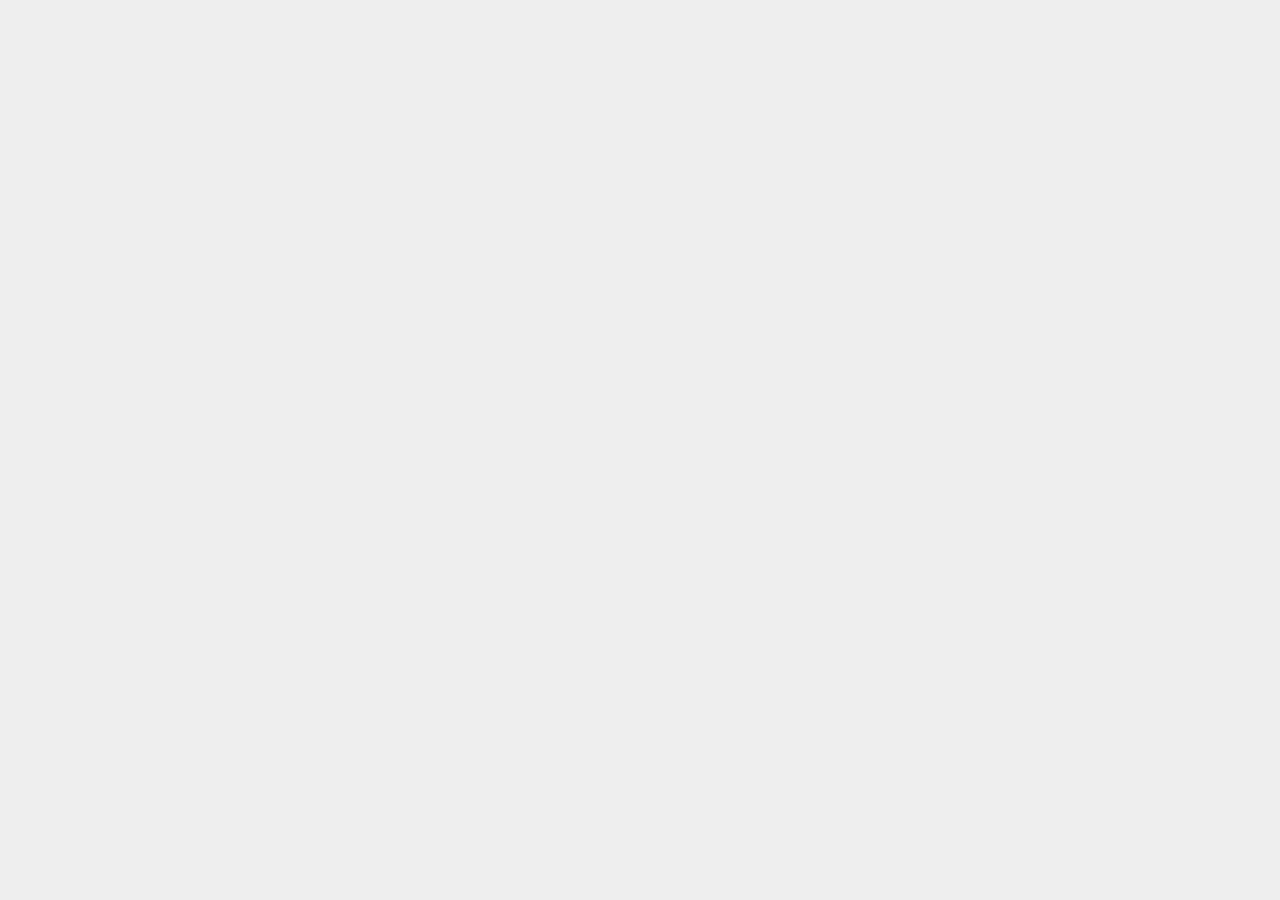
==== commit 1678a6ee: "Sin duplicados about" ====
--- a/about.html
+++ b/about.html
@@ -97,7 +97,7 @@
 <div id="aboutPage">
 
   <!-- Column 1 begins ==================================================================== -->
-  <div class="eight columns">
+  <div class="sixteen columns">
 
     <h3></h3>
     <p>I am an engineer and freelance journalist currently living in <strike>Lima</strike>, <strike>Angoulême</strike>, <strike>Guangzhou</strike> Lima. I’m the co-founder of <a href="http://www.leapgs.com" target= "_blank">LEAP Game Studios</a> and manage the overseas operations of <a href="http://www.indienova.cn" target= "_blank">Indienova</a>. I also organize the <a href="http://www.limagamejam.com" target= "_blank">Global Game Jam event in Lima</a> every year and run a video games blog in Spanish called <a href="blogs.elcomercio.com.pe/geekgames" target= "_blank">Geek Games</a>. I hold a Master’s degree from <a href="http://www.cnam-enjmin.fr" target= "_blank">ENJMIN</a> (the National School of Games of France).</p>
@@ -106,7 +106,7 @@
 
 In the past years, my work has appeared in sites like Polygon, Kill Screen, Games Magazine, Books, Etiqueta Negra, Yorokobu and Radio Ambulante. Some of the games I’ve worked on are: a game about tapping blue squares, a self-cooperative local multiplayer game and a newsgame about a Presidential candidate who used to cheat.</p>
 
-<p>If you wish to contact me drop me a line at luis at luiswong dot com or send me message on <a href="https://twitter.com/wongcito" target="_blank">Twitter</a> or <a href="https://cn.linkedin.com/in/luis-wong-3b4178a" target="_blank">LinkedIn</a> .</p>
+<p>If you wish to contact me send me message on <a href="https://twitter.com/wongcito" target="_blank">Twitter</a> or <a href="https://cn.linkedin.com/in/luis-wong-3b4178a" target="_blank">LinkedIn</a> .</p>
 
 <p>I also love receiveing emails: luis(at)luiswong(dot)com
 
@@ -121,13 +121,7 @@
   <!-- Column 1 ends ====================================================================== -->
 
   <!-- Column 2 begins ==================================================================== -->
-  <div class="eight columns">
-
-    <img src="images/about.jpg" alt="About" />
-
-
-
-  </div>
+  
   <!-- Column 2 ends ====================================================================== -->
 
 </div>
--- a/css/base.css
+++ b/css/base.css
@@ -1623,4 +1623,46 @@
   @page { margin: 0.5cm; }
   p, h2, h3 { orphans: 3; widows: 3; }
   h2, h3 { page-break-after: avoid; }
-}+}
+
+/* La solución será centrar el menu tratandolo como si fuera texto. */
+ 
+/* Mobile */
+@media only screen and (max-width: 767px) {
+    /* Centramos como si fuera texto. Se aplica al contenedor del texto. */
+    nav ul {
+        text-align: center;
+    }
+ 
+    nav ul li {
+        display: inline-block; /* hacemos que LI se comporte como un texto (inline o inline-block) */
+       
+        /* reseteamos algunos estilos que ya no usaremos */
+        margin-bottom: 0;
+        padding-left: 0;
+    }
+ 
+    nav ul li a {
+        /* inline-block aquí para que tome los tamaños asignados al usar PADDING */
+        display: inline-block;
+    }
+ 
+    nav ul li a button {
+        /* inline-block aquí para que tome los tamaños asignados al usar PADDING */
+        display: inline-block;
+ 
+        /* siendo el último elemento, a él le asignamos margen interno, el suficiente para que pueda ser tocado con un dedo. */
+        padding: 8px 12px;
+    }
+}
+
+/* Mobile */
+@media only screen and (max-width: 767px) {
+
+	#work p {
+		margin-bottom: 12px;
+	}
+	#work h5 {
+		margin-bottom: 12px;
+	}
+}
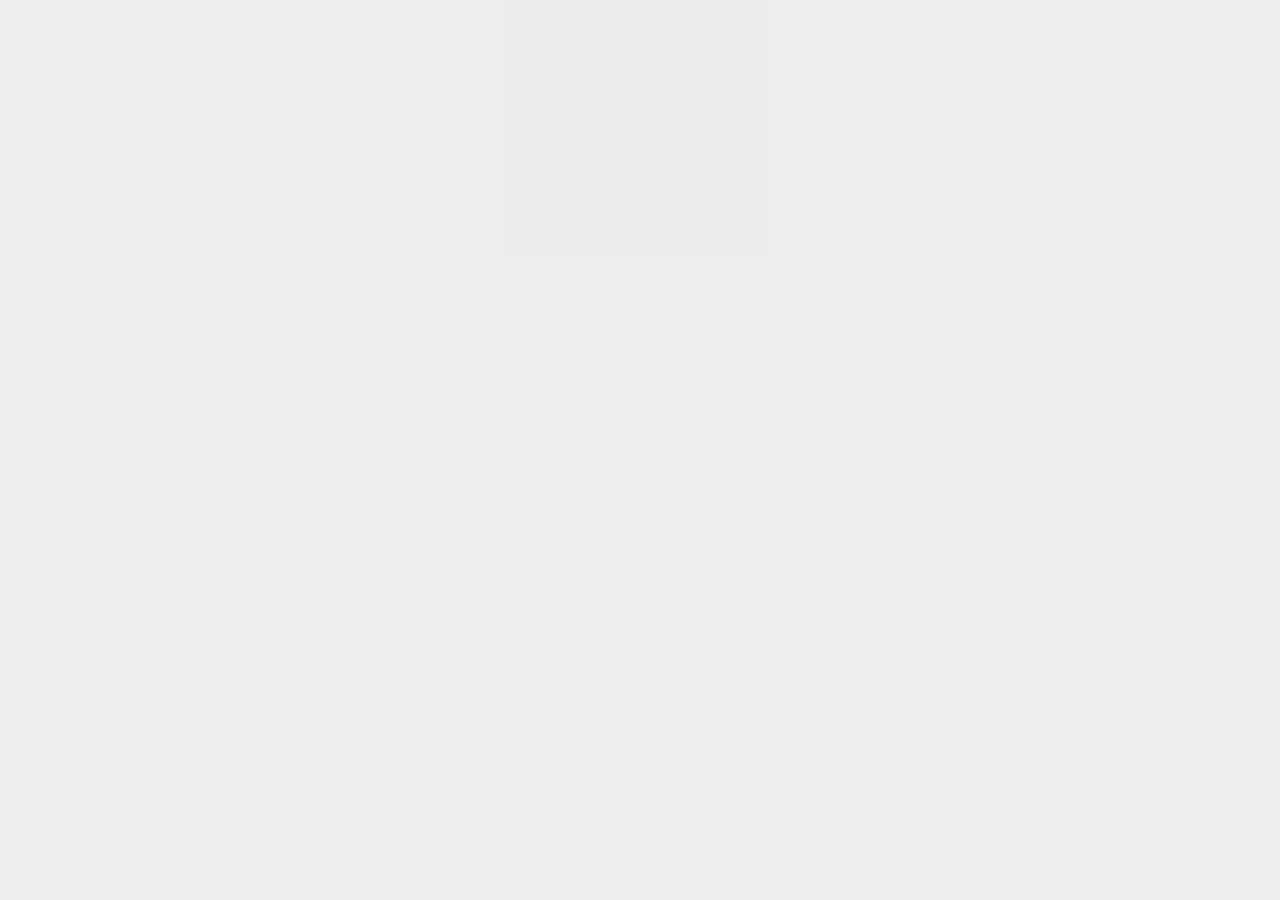
==== commit 3d468ad0: "Added changes in my life in 2017" ====
--- a/about.html
+++ b/about.html
@@ -100,11 +100,11 @@
   <div class="sixteen columns">
 
     <h3></h3>
-    <p>I am an engineer and freelance journalist currently living in <strike>Lima</strike>, <strike>Angoulême</strike>, <strike>Guangzhou</strike> Lima. I’m the co-founder of <a href="http://www.leapgs.com" target= "_blank">LEAP Game Studios</a> and manage the overseas operations of <a href="http://www.indienova.cn" target= "_blank">Indienova</a>. I also organize the <a href="http://www.limagamejam.com" target= "_blank">Global Game Jam event in Lima</a> every year and run a video games blog in Spanish called <a href="blogs.elcomercio.com.pe/geekgames" target= "_blank">Geek Games</a>. I hold a Master’s degree from <a href="http://www.cnam-enjmin.fr" target= "_blank">ENJMIN</a> (the National School of Games of France).</p>
+    <p>I am an engineer and freelance journalist currently living in <strike>Lima</strike>, <strike>Angoulême</strike>, <strike>Guangzhou</strike> Lima. I’m the co-founder of <a href="http://www.leapgs.com" target= "_blank">LEAP Game Studios</a> and manage the overseas operations of <a href="http://www.indienova.cn" target= "_blank">Indienova</a>. I also run a video games blog in Spanish called <a href="blogs.elcomercio.com.pe/geekgames" target= "_blank">Geek Games</a> since 2007. I hold a Master’s degree from <a href="http://www.cnam-enjmin.fr" target= "_blank">ENJMIN</a> (the National School of Games of France).</p>
 
-<p>Previously, I co-founded and led the <a href="http://www.igda.pe" target= "_blank">Peruvian IGDA chapter</a> and worked as an Associate Editor at PC World en Español and at the non fiction magazine Etiqueta Negra. I also worked in the Mobile Games Business Development team of NetEase Games and was part of the organizer team of TEDxTukuy.
+<p>Previously, I co-founded and led the <a href="http://www.igda.pe" target= "_blank">Peruvian IGDA chapter</a> and the <a href="http://www.limagamejam.com" target= "_blank">Global Game Jam event in Lima</a>. I also worked as an Associate Editor at PC World en Español and at the non fiction magazine Etiqueta Negra. In 2016, I worked in the Mobile Games Business Development team of NetEase Games and was part of the organizer team of TEDxTukuy.
 
-In the past years, my work has appeared in sites like Polygon, Kill Screen, Games Magazine, Books, Etiqueta Negra, Yorokobu and Radio Ambulante. Some of the games I’ve worked on are: a game about tapping blue squares, a self-cooperative local multiplayer game and a newsgame about a Presidential candidate who used to cheat.</p>
+In the past years, my work has appeared in sites like Polygon, Kill Screen, The New York Times en Español, Games Magazine, Books, Etiqueta Negra, Yorokobu and Radio Ambulante. Some of the games I’ve worked on are: a game about tapping blue squares, a card game about the Peruvian soccer team, a self-cooperative local multiplayer game and a newsgame about a Presidential candidate who used to cheat.</p>
 
 <p>If you wish to contact me send me message on <a href="https://twitter.com/wongcito" target="_blank">Twitter</a> or <a href="https://cn.linkedin.com/in/luis-wong-3b4178a" target="_blank">LinkedIn</a> .</p>
 
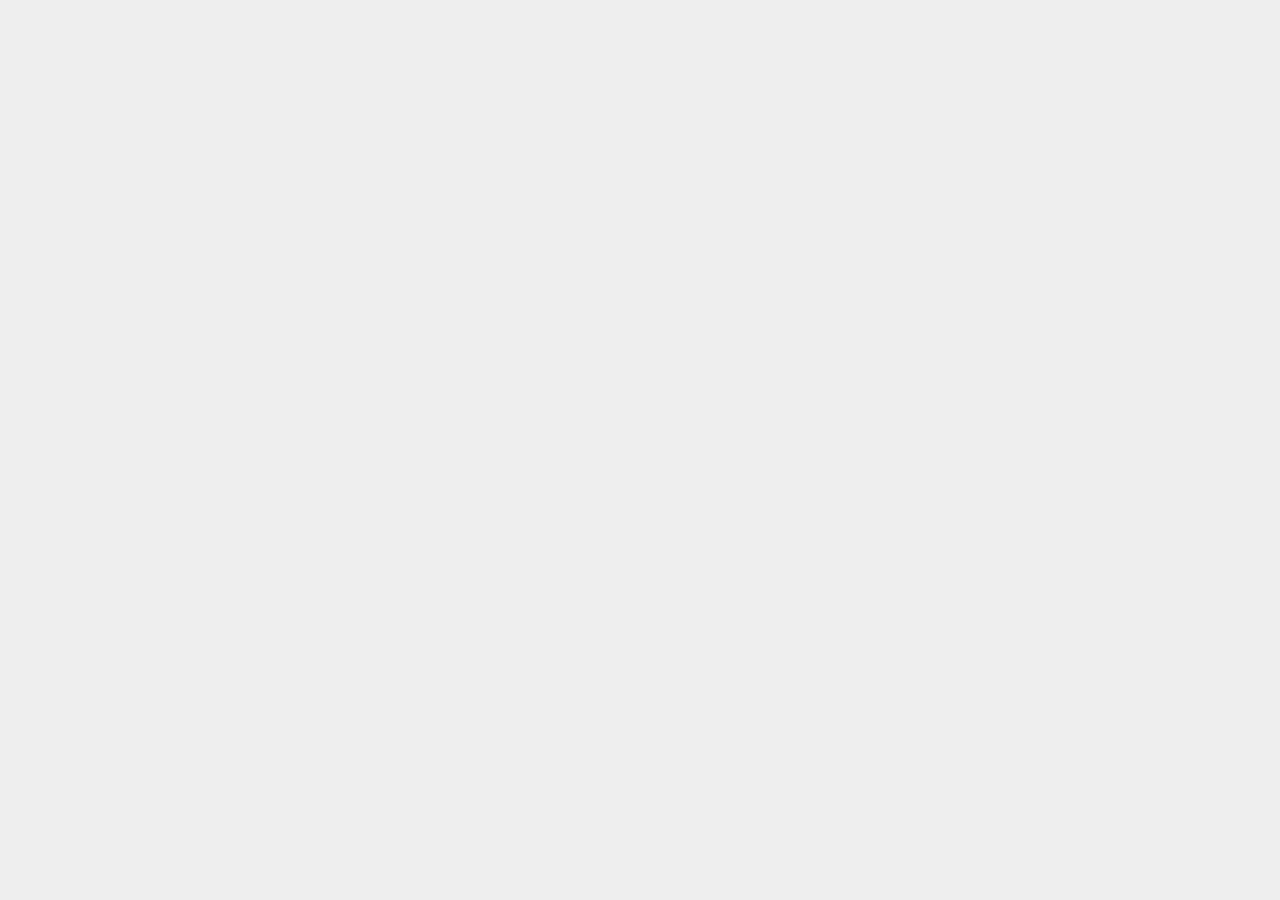
==== commit c18d7079: "Quick fixes" ====
--- a/about.html
+++ b/about.html
@@ -82,6 +82,8 @@
 
         <li><a href="talks.html" target="_self"><button id="aboutPage">TALKS</button></a></li>
 
+        <li><a href="consulting.html" target="_self"><button id="aboutPage">CONSULTING</button></a></li>
+
         <li><a href="https://medium.com/@luiswong" target="_blank">BLOG</a></li>
 
         <li><a href="about.html" target="_self"><button id="aboutPage">About</button></a></li>
@@ -100,13 +102,13 @@
   <div class="sixteen columns">
 
     <h3></h3>
-    <p>I am an engineer and freelance journalist currently living in <strike>Lima</strike>, <strike>Angoulême</strike>, <strike>Guangzhou</strike> Lima. I’m the co-founder of <a href="http://www.leapgs.com" target= "_blank">LEAP Game Studios</a> and manage the overseas operations of <a href="http://www.indienova.cn" target= "_blank">Indienova</a>. I also run a video games blog in Spanish called <a href="blogs.elcomercio.com.pe/geekgames" target= "_blank">Geek Games</a> since 2007. I hold a Master’s degree from <a href="http://www.cnam-enjmin.fr" target= "_blank">ENJMIN</a> (the National School of Games of France).</p>
+    <p>I am an engineer and freelance journalist currently living in <strike>Lima</strike>, <strike>Angoulême</strike>, <strike>Guangzhou</strike> Lima. I’m the co-founder and head of studio of <a href="http://www.leapgs.com" target= "_blank">LEAP Game Studios</a> and manage the overseas operations of <a href="http://www.indienova.cn" target= "_blank">Indienova</a>. I also ran a video games blog in Spanish called <a href="blogs.elcomercio.com.pe/geekgames" target= "_blank">Geek Games</a> from 2007 to 2019. I hold a Master’s degree from <a href="http://www.cnam-enjmin.fr" target= "_blank">ENJMIN</a> (the National School of Games of France).</p>
 
 <p>Previously, I co-founded and led the <a href="http://www.igda.pe" target= "_blank">Peruvian IGDA chapter</a> and the <a href="http://www.limagamejam.com" target= "_blank">Global Game Jam event in Lima</a>. I also worked as an Associate Editor at PC World en Español and at the non fiction magazine Etiqueta Negra. In 2016, I worked in the Mobile Games Business Development team of NetEase Games and was part of the organizer team of TEDxTukuy.
 
 In the past years, my work has appeared in sites like Polygon, Kill Screen, The New York Times en Español, Games Magazine, Books, Etiqueta Negra, Yorokobu and Radio Ambulante. Some of the games I’ve worked on are: a game about tapping blue squares, a card game about the Peruvian soccer team, a self-cooperative local multiplayer game and a newsgame about a Presidential candidate who used to cheat.</p>
 
-<p>If you wish to contact me send me message on <a href="https://twitter.com/wongcito" target="_blank">Twitter</a> or <a href="https://cn.linkedin.com/in/luis-wong-3b4178a" target="_blank">LinkedIn</a> .</p>
+<p>If you wish to contact me send me message on <a href="https://twitter.com/wongcito" target="_blank">Twitter</a> or <a href="https://cn.linkedin.com/in/luis-wong-3b4178a" target="_blank">LinkedIn</a> . You can also know more about my consulting services <a href="consulting.html">here</a>.</p>
 
 <p>I also love receiveing emails: luis(at)luiswong(dot)com
 
@@ -121,7 +123,7 @@
   <!-- Column 1 ends ====================================================================== -->
 
   <!-- Column 2 begins ==================================================================== -->
-  
+
   <!-- Column 2 ends ====================================================================== -->
 
 </div>
@@ -131,7 +133,7 @@
 <footer class="sixteen columns">
   <hr />
   <ul id="footerLinks">
-    <li>&copy; 2016 Luis Wong </li>
+    <li>&copy; 2020 Luis Wong </li>
     <!--Notice: The "Powered by Type & Grids" link in the footer is required in the Free version. Upgrade to the Pro version if you would like to remove it. (www.typeandgrids.com/pirates) -->
     <li>Powered by <a href="http://www.typeandgrids.com" target="_blank">Type &amp; Grids</a></li>
   </ul>
